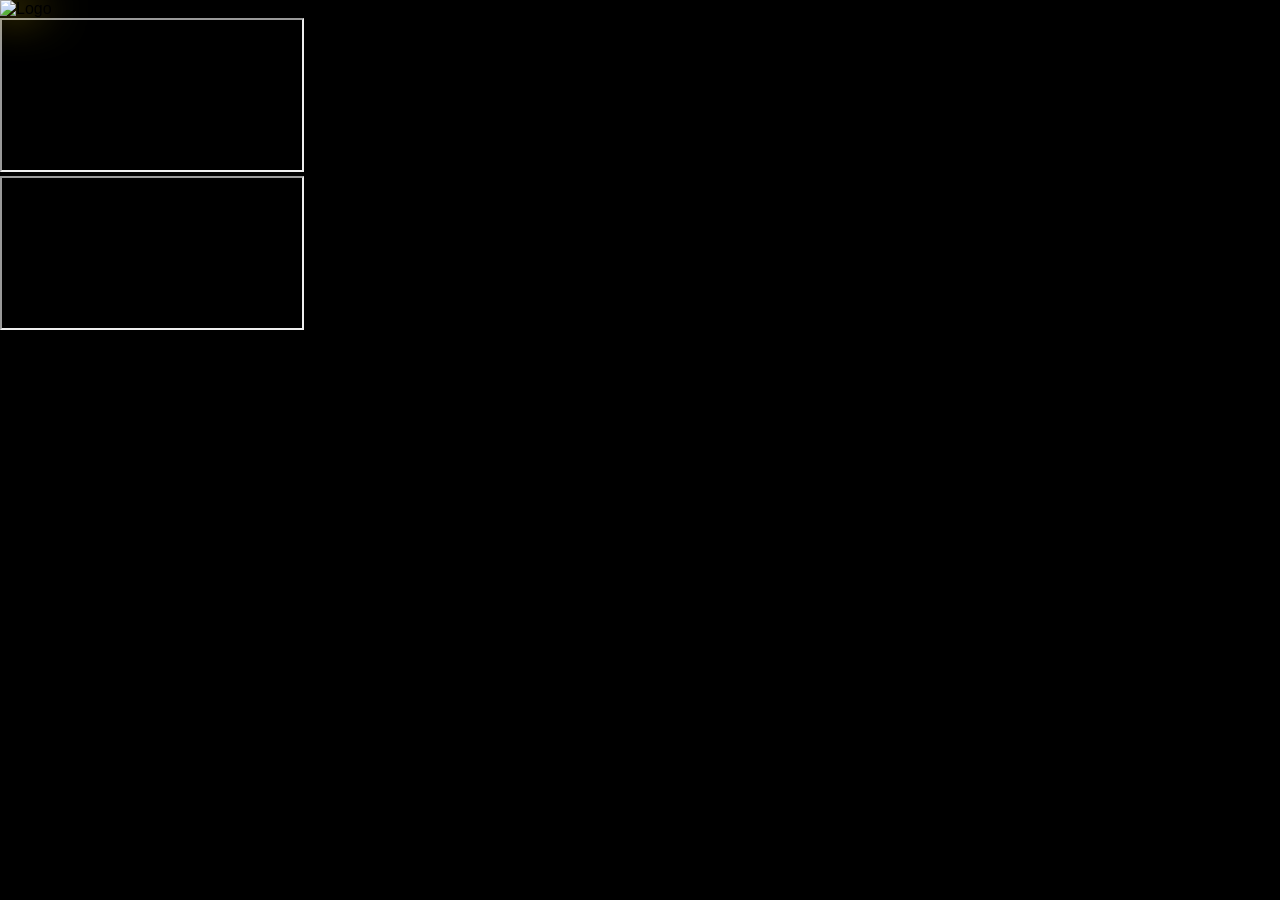
==== index.html @ 2148a247 "Create index.html" ====
<!DOCTYPE html>
<html lang="en">
<head>
    <meta charset="UTF-8">
    <meta name="viewport" content="width=device-width, initial-scale=1.0">
    <title>Glory Ministry Overlay</title>
    <link rel="stylesheet" href="overlay.css">
</head>

<body>

    <!-- LOGO (Top Left) -->
    <img id="logo" src="logo.png" alt="Logo">

    <!-- SCENE 1 -->
    <div id="scene1" class="scene active">
        <iframe id="camera1" class="camera-full" src="" allow="camera; microphone"></iframe>

        <!-- Lower Third -->
        <div id="lowerthird" class="lowerthird"></div>

        <!-- Ticker -->
        <div id="ticker-container">
            <div id="ticker"></div>
        </div>
    </div>

    <!-- SCENE 2 -->
    <div id="scene2" class="scene">
        <div class="scene2-layout">

            <!-- Camera Left -->
            <iframe id="camera2" class="camera-left" src="" allow="camera; microphone"></iframe>

            <!-- Scripture Right -->
            <div id="scripture" class="scripture"></div>
        </div>

        <!-- Lower Third -->
        <div id="lowerthird2" class="lowerthird"></div>

        <!-- Ticker -->
        <div id="ticker-container2">
            <div id="ticker2"></div>
        </div>
    </div>

    <script>
        // Receive messages from control panel
        window.addEventListener("message", (event) => {
            const data = event.data;

            if (data.type === "lowerthird") {
                document.getElementById("lowerthird").innerText = data.text;
                document.getElementById("lowerthird2").innerText = data.text;
            }

            if (data.type === "ticker") {
                document.getElementById("ticker").innerText = data.text;
                document.getElementById("ticker2").innerText = data.text;
            }

            if (data.type === "scripture") {
                document.getElementById("scripture").innerHTML = data.text;
            }

            if (data.type === "scene") {
                document.getElementById("scene1").classList.remove("active");
                document.getElementById("scene2").classList.remove("active");

                document.getElementById(data.scene).classList.add("active");
            }

            if (data.type === "camera") {
                document.getElementById("camera1").src = data.url;
                document.getElementById("camera2").src = data.url;
            }
        });
    </script>

</body>
</html>
---- overlay.css ----
body {
    margin: 0;
    background: black;
    overflow: hidden;
    font-family: Arial, sans-serif;
}

#overlay {
    position: absolute;
    width: 100%;
    height: 100%;
    top: 0;
    left: 0;
    display: flex;
    flex-direction: column;
    justify-content: center;
    align-items: center;
    opacity: 0;
    animation: fadeIn 2s forwards;
}

#logo {
    width: 300px;
    filter: drop-shadow(0 0 20px gold);
    animation: glow 3s infinite alternate;
}

#title {
    margin-top: 20px;
    font-size: 40px;
    color: gold;
    text-shadow: 0 0 15px gold;
    animation: shimmer 3s infinite;
}

@keyframes fadeIn {
    from { opacity: 0; }
    to { opacity: 1; }
}

@keyframes glow {
    from { filter: drop-shadow(0 0 5px gold); }
    to { filter: drop-shadow(0 0 25px gold); }
}

@keyframes shimmer {
    0% { opacity: 0.5; }
    50% { opacity: 1; }
    100% { opacity: 0.5; }
}
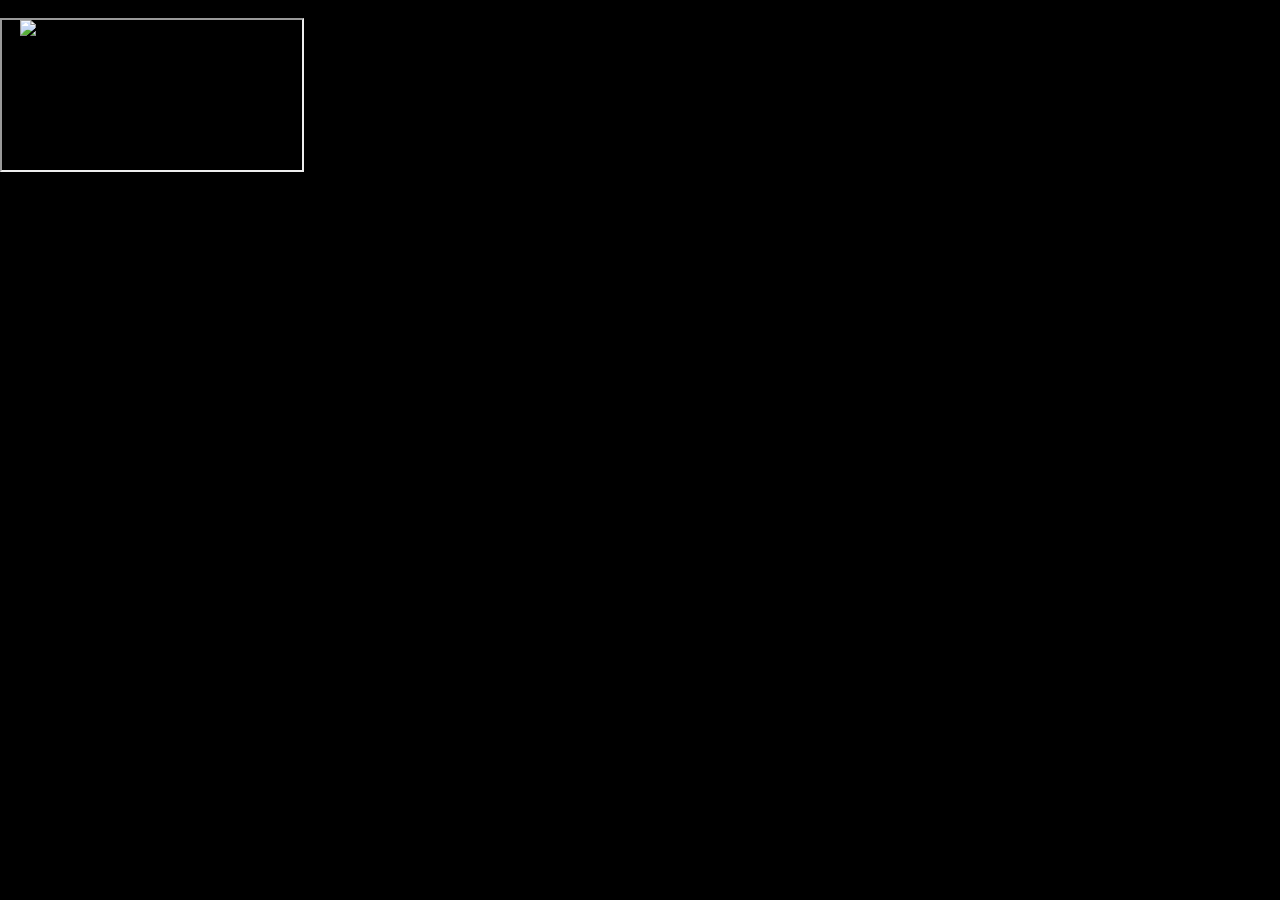
==== commit 69f0e44a: "Create index.html" ====
--- a/index.html
+++ b/index.html
@@ -1,82 +1,22 @@
 <!DOCTYPE html>
-<html lang="en">
+<html>
 <head>
     <meta charset="UTF-8">
-    <meta name="viewport" content="width=device-width, initial-scale=1.0">
-    <title>Glory Ministry Overlay</title>
+    <title>Overlay Test</title>
     <link rel="stylesheet" href="overlay.css">
 </head>
 
 <body>
 
-    <!-- LOGO (Top Left) -->
-    <img id="logo" src="logo.png" alt="Logo">
+    <img id="logo" src="logo.png">
 
-    <!-- SCENE 1 -->
-    <div id="scene1" class="scene active">
-        <iframe id="camera1" class="camera-full" src="" allow="camera; microphone"></iframe>
+    <div id="lowerthird">LOWER THIRD TEST</div>
 
-        <!-- Lower Third -->
-        <div id="lowerthird" class="lowerthird"></div>
-
-        <!-- Ticker -->
-        <div id="ticker-container">
-            <div id="ticker"></div>
-        </div>
+    <div id="ticker-container">
+        <div id="ticker">THIS IS A TICKER TEST — IF YOU SEE THIS, THE OVERLAY WORKS</div>
     </div>
 
-    <!-- SCENE 2 -->
-    <div id="scene2" class="scene">
-        <div class="scene2-layout">
-
-            <!-- Camera Left -->
-            <iframe id="camera2" class="camera-left" src="" allow="camera; microphone"></iframe>
-
-            <!-- Scripture Right -->
-            <div id="scripture" class="scripture"></div>
-        </div>
-
-        <!-- Lower Third -->
-        <div id="lowerthird2" class="lowerthird"></div>
-
-        <!-- Ticker -->
-        <div id="ticker-container2">
-            <div id="ticker2"></div>
-        </div>
-    </div>
-
-    <script>
-        // Receive messages from control panel
-        window.addEventListener("message", (event) => {
-            const data = event.data;
-
-            if (data.type === "lowerthird") {
-                document.getElementById("lowerthird").innerText = data.text;
-                document.getElementById("lowerthird2").innerText = data.text;
-            }
-
-            if (data.type === "ticker") {
-                document.getElementById("ticker").innerText = data.text;
-                document.getElementById("ticker2").innerText = data.text;
-            }
-
-            if (data.type === "scripture") {
-                document.getElementById("scripture").innerHTML = data.text;
-            }
-
-            if (data.type === "scene") {
-                document.getElementById("scene1").classList.remove("active");
-                document.getElementById("scene2").classList.remove("active");
-
-                document.getElementById(data.scene).classList.add("active");
-            }
-
-            if (data.type === "camera") {
-                document.getElementById("camera1").src = data.url;
-                document.getElementById("camera2").src = data.url;
-            }
-        });
-    </script>
+    <iframe id="camera" src="" allow="camera; microphone"></iframe>
 
 </body>
 </html>
--- a/overlay.css
+++ b/overlay.css
@@ -1,50 +1,99 @@
 body {
     margin: 0;
+    overflow: hidden;
     background: black;
-    overflow: hidden;
     font-family: Arial, sans-serif;
 }
 
-#overlay {
-    position: absolute;
-    width: 100%;
-    height: 100%;
-    top: 0;
-    left: 0;
-    display: flex;
-    flex-direction: column;
-    justify-content: center;
-    align-items: center;
-    opacity: 0;
-    animation: fadeIn 2s forwards;
+/* SCENE CONTROL */
+.scene {
+    display: none;
+    width: 100vw;
+    height: 100vh;
 }
 
-#logo {
-    width: 300px;
-    filter: drop-shadow(0 0 20px gold);
-    animation: glow 3s infinite alternate;
+.scene.active {
+    display: block;
 }
 
-#title {
-    margin-top: 20px;
-    font-size: 40px;
-    color: gold;
-    text-shadow: 0 0 15px gold;
-    animation: shimmer 3s infinite;
+/* LOGO */
+#logo {
+    position: absolute;
+    top: 20px;
+    left: 20px;
+    width: 120px;
+    z-index: 50;
 }
 
-@keyframes fadeIn {
-    from { opacity: 0; }
-    to { opacity: 1; }
+/* CAMERA FULL (Scene 1) */
+.camera-full {
+    width: 100vw;
+    height: 100vh;
+    border: none;
 }
 
-@keyframes glow {
-    from { filter: drop-shadow(0 0 5px gold); }
-    to { filter: drop-shadow(0 0 25px gold); }
+/* SCENE 2 LAYOUT */
+.scene2-layout {
+    display: flex;
+    width: 100vw;
+    height: 100vh;
 }
 
-@keyframes shimmer {
-    0% { opacity: 0.5; }
-    50% { opacity: 1; }
-    100% { opacity: 0.5; }
+/* CAMERA LEFT (Scene 2) */
+.camera-left {
+    width: 45vw;
+    height: 100vh;
+    border: none;
 }
+
+/* SCRIPTURE PANEL */
+.scripture {
+    width: 55vw;
+    height: 100vh;
+    padding: 40px;
+    font-size: 2.4rem;
+    color: white;
+    background: rgba(0,0,0,0.45);
+    backdrop-filter: blur(10px);
+    overflow-y: auto;
+}
+
+/* LOWER THIRD */
+.lowerthird {
+    position: absolute;
+    bottom: 120px;
+    left: 50%;
+    transform: translateX(-50%);
+    padding: 12px 40px;
+    background: rgba(0,0,0,0.6);
+    color: white;
+    font-size: 2rem;
+    border-radius: 8px;
+    z-index: 40;
+}
+
+/* TICKER */
+#ticker-container,
+#ticker-container2 {
+    position: absolute;
+    bottom: 0;
+    width: 100vw;
+    height: 60px;
+    overflow: hidden;
+    background: rgba(0,0,0,0.7);
+}
+
+#ticker,
+#ticker2 {
+    position: absolute;
+    white-space: nowrap;
+    color: gold;
+    font-size: 2rem;
+    padding-left: 100%;
+    animation: scroll 18s linear infinite;
+}
+
+@keyframes scroll {
+    from { transform: translateX(0); }
+    to { transform: translateX(-100%); }
+}
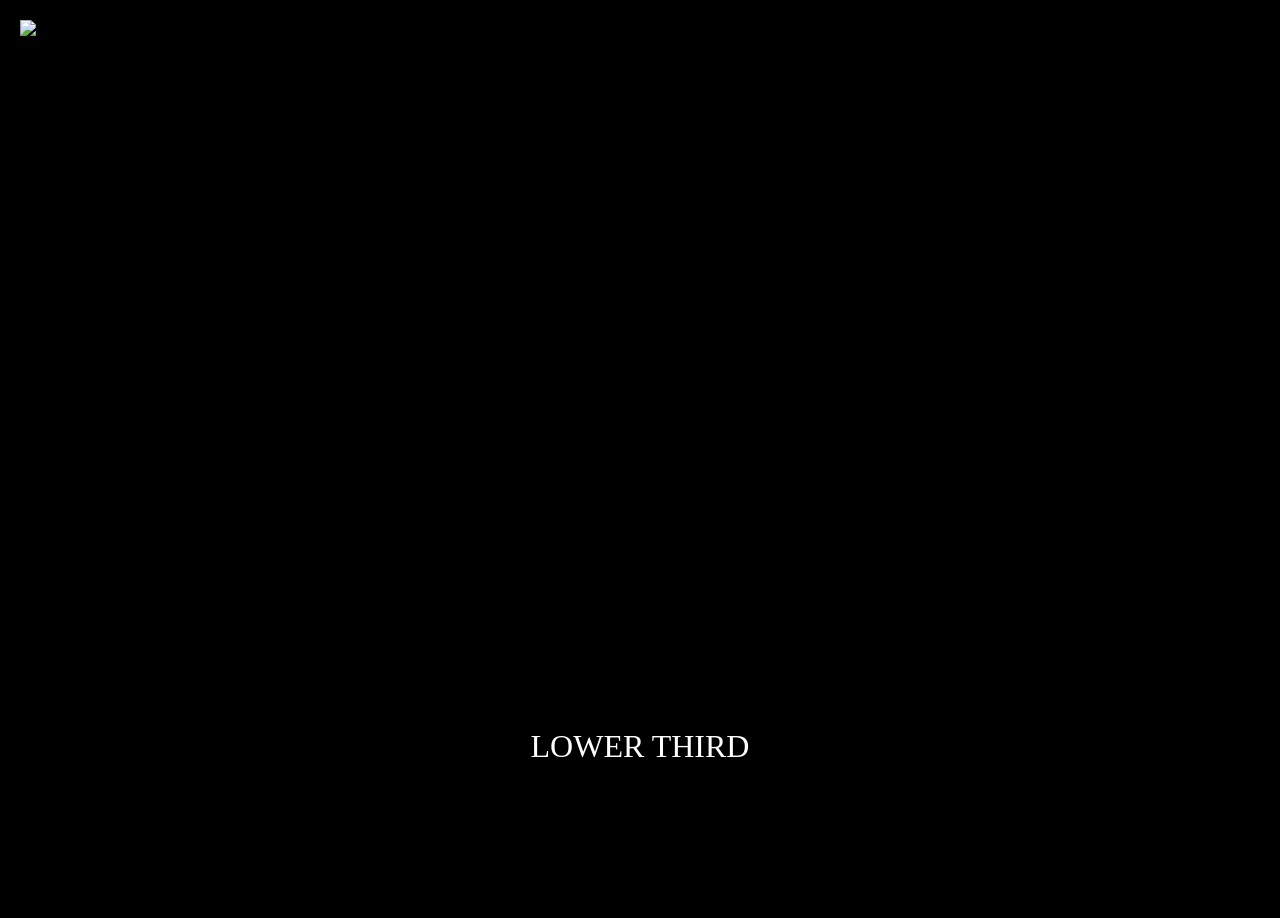
==== commit bebda9b5: "Create index.html" ====
--- a/index.html
+++ b/index.html
@@ -2,21 +2,63 @@
 <html>
 <head>
     <meta charset="UTF-8">
-    <title>Overlay Test</title>
+    <title>Connection Test Overlay</title>
     <link rel="stylesheet" href="overlay.css">
 </head>
 
 <body>
 
+    <!-- CONNECTION STATUS -->
+    <div id="status" class="status disconnected">NOT CONNECTED</div>
+
+    <!-- LOGO -->
     <img id="logo" src="logo.png">
 
-    <div id="lowerthird">LOWER THIRD TEST</div>
+    <!-- LOWER THIRD -->
+    <div id="lowerthird">LOWER THIRD</div>
 
+    <!-- TICKER -->
     <div id="ticker-container">
-        <div id="ticker">THIS IS A TICKER TEST — IF YOU SEE THIS, THE OVERLAY WORKS</div>
+        <div id="ticker">TICKER TEXT</div>
     </div>
 
+    <!-- CAMERA -->
     <iframe id="camera" src="" allow="camera; microphone"></iframe>
+
+    <script>
+        let connected = false;
+
+        // If no message received in 3 seconds → NOT CONNECTED
+        setTimeout(() => {
+            if (!connected) {
+                document.getElementById("status").innerText = "NOT CONNECTED";
+                document.getElementById("status").className = "status disconnected";
+            }
+        }, 3000);
+
+        // Listen for messages
+        window.addEventListener("message", (event) => {
+            connected = true;
+
+            // Update status
+            document.getElementById("status").innerText = "CONNECTED";
+            document.getElementById("status").className = "status connected";
+
+            const data = event.data;
+
+            if (data.type === "lowerthird") {
+                document.getElementById("lowerthird").innerText = data.text;
+            }
+
+            if (data.type === "ticker") {
+                document.getElementById("ticker").innerText = data.text;
+            }
+
+            if (data.type === "camera") {
+                document.getElementById("camera").src = data.url;
+            }
+        });
+    </script>
 
 </body>
 </html>
--- a/overlay.css
+++ b/overlay.css
@@ -1,96 +1,56 @@
 body {
     margin: 0;
+    background: black;
     overflow: hidden;
-    background: black;
-    font-family: Arial, sans-serif;
 }
 
-/* SCENE CONTROL */
-.scene {
-    display: none;
+/* Camera full screen */
+#camera {
+    position: absolute;
     width: 100vw;
     height: 100vh;
+    border: none;
 }
 
-.scene.active {
-    display: block;
-}
-
-/* LOGO */
+/* Logo top-left */
 #logo {
     position: absolute;
     top: 20px;
     left: 20px;
     width: 120px;
-    z-index: 50;
+    z-index: 10;
 }
 
-/* CAMERA FULL (Scene 1) */
-.camera-full {
-    width: 100vw;
-    height: 100vh;
-    border: none;
-}
-
-/* SCENE 2 LAYOUT */
-.scene2-layout {
-    display: flex;
-    width: 100vw;
-    height: 100vh;
-}
-
-/* CAMERA LEFT (Scene 2) */
-.camera-left {
-    width: 45vw;
-    height: 100vh;
-    border: none;
-}
-
-/* SCRIPTURE PANEL */
-.scripture {
-    width: 55vw;
-    height: 100vh;
-    padding: 40px;
-    font-size: 2.4rem;
-    color: white;
-    background: rgba(0,0,0,0.45);
-    backdrop-filter: blur(10px);
-    overflow-y: auto;
-}
-
-/* LOWER THIRD */
-.lowerthird {
+/* Lower third */
+#lowerthird {
     position: absolute;
     bottom: 120px;
     left: 50%;
     transform: translateX(-50%);
-    padding: 12px 40px;
-    background: rgba(0,0,0,0.6);
+    background: rgba(0,0,0,0.7);
     color: white;
+    padding: 15px 40px;
     font-size: 2rem;
-    border-radius: 8px;
-    z-index: 40;
+    z-index: 10;
 }
 
-/* TICKER */
-#ticker-container,
-#ticker-container2 {
+/* Ticker */
+#ticker-container {
     position: absolute;
     bottom: 0;
     width: 100vw;
     height: 60px;
+    background: rgba(0,0,0,0.7);
     overflow: hidden;
-    background: rgba(0,0,0,0.7);
 }
 
-#ticker,
-#ticker2 {
+#ticker {
     position: absolute;
     white-space: nowrap;
     color: gold;
     font-size: 2rem;
     padding-left: 100%;
-    animation: scroll 18s linear infinite;
+    animation: scroll 15s linear infinite;
 }
 
 @keyframes scroll {
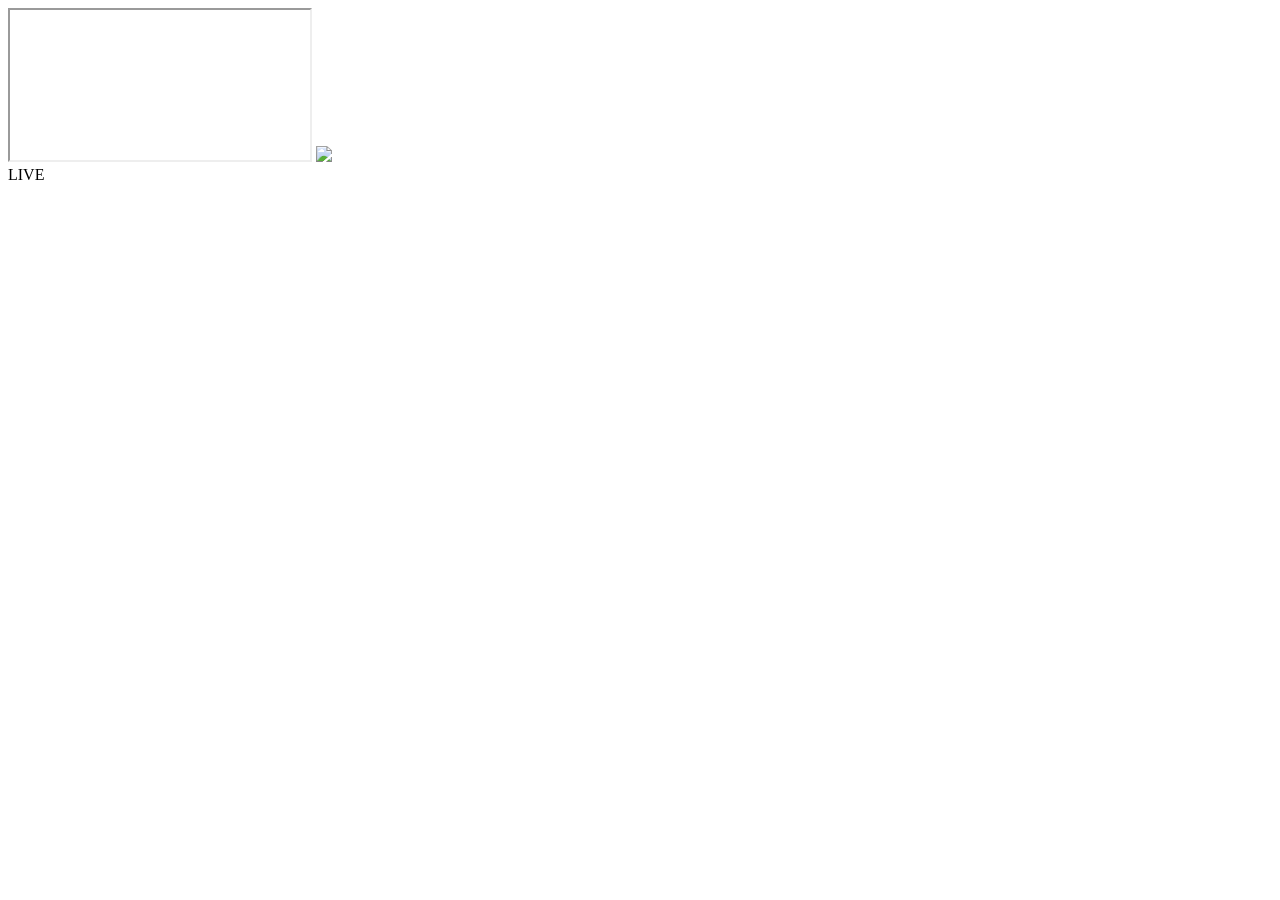
==== commit 609c3832: "Update index.html" ====
--- a/index.html
+++ b/index.html
@@ -2,63 +2,73 @@
 <html>
 <head>
     <meta charset="UTF-8">
-    <title>Connection Test Overlay</title>
-    <link rel="stylesheet" href="overlay.css">
+    <title>GloryMinistry Overlay</title>
+    <link rel="stylesheet" href="Overlay.css">
 </head>
 
 <body>
 
-    <!-- CONNECTION STATUS -->
-    <div id="status" class="status disconnected">NOT CONNECTED</div>
+<!-- CAMERA FEED -->
+<iframe id="cameraFrame" src="" allow="camera; microphone"></iframe>
 
-    <!-- LOGO -->
-    <img id="logo" src="logo.png">
+<!-- LOGO -->
+<img id="logo" src="logo.png">
 
-    <!-- LOWER THIRD -->
-    <div id="lowerthird">LOWER THIRD</div>
+<!-- LIVE BADGE -->
+<div id="liveBadge">LIVE</div>
 
-    <!-- TICKER -->
-    <div id="ticker-container">
-        <div id="ticker">TICKER TEXT</div>
-    </div>
+<!-- LOWER THIRD -->
+<div id="lowerthird">
+    <div id="lowerthird-text"></div>
+</div>
 
-    <!-- CAMERA -->
-    <iframe id="camera" src="" allow="camera; microphone"></iframe>
+<!-- SCRIPTURE -->
+<div id="scripture">
+    <div id="scripture-text"></div>
+</div>
 
-    <script>
-        let connected = false;
+<!-- TICKER -->
+<div id="ticker">
+    <div id="ticker-content"></div>
+</div>
 
-        // If no message received in 3 seconds → NOT CONNECTED
-        setTimeout(() => {
-            if (!connected) {
-                document.getElementById("status").innerText = "NOT CONNECTED";
-                document.getElementById("status").className = "status disconnected";
-            }
-        }, 3000);
+<!-- SCENES -->
+<div id="scene1" class="scene active"></div>
+<div id="scene2" class="scene"></div>
 
-        // Listen for messages
-        window.addEventListener("message", (event) => {
-            connected = true;
+<script>
+window.addEventListener("message", (event) => {
+    const data = event.data;
 
-            // Update status
-            document.getElementById("status").innerText = "CONNECTED";
-            document.getElementById("status").className = "status connected";
+    if (data.type === "ticker") {
+        document.getElementById("ticker-content").innerText = data.text;
+    }
 
-            const data = event.data;
+    if (data.type === "lowerthird") {
+        const lt = document.getElementById("lowerthird");
+        document.getElementById("lowerthird-text").innerText = data.text;
+        lt.classList.add("show");
+        setTimeout(() => lt.classList.remove("show"), 8000);
+    }
 
-            if (data.type === "lowerthird") {
-                document.getElementById("lowerthird").innerText = data.text;
-            }
+    if (data.type === "scripture") {
+        document.getElementById("scripture-text").innerText = data.text;
+    }
 
-            if (data.type === "ticker") {
-                document.getElementById("ticker").innerText = data.text;
-            }
+    if (data.type === "camera") {
+        document.getElementById("cameraFrame").src = data.url;
+    }
 
-            if (data.type === "camera") {
-                document.getElementById("camera").src = data.url;
-            }
-        });
-    </script>
+    if (data.type === "scene") {
+        document.querySelectorAll(".scene").forEach(s => s.classList.remove("active"));
+        document.getElementById(data.scene).classList.add("active");
+    }
+
+    if (data.type === "live") {
+        document.getElementById("liveBadge").style.display = data.state ? "block" : "none";
+    }
+});
+</script>
 
 </body>
 </html>
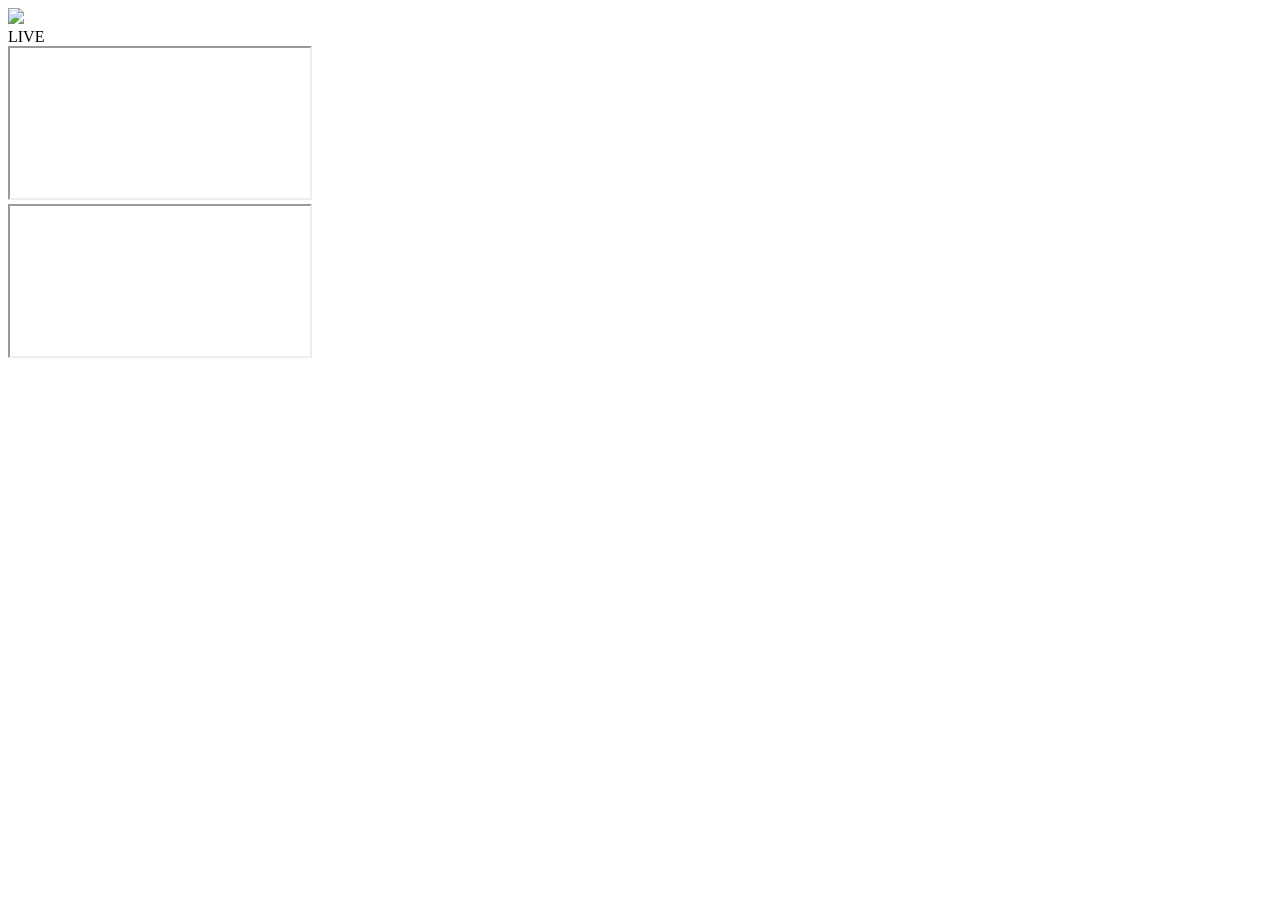
==== commit 3478a811: "Create index.html" ====
--- a/index.html
+++ b/index.html
@@ -8,42 +8,56 @@
 
 <body>
 
-<!-- CAMERA FEED -->
-<iframe id="cameraFrame" src="" allow="camera; microphone"></iframe>
-
-<!-- LOGO -->
+<!-- GLOBAL ELEMENTS (always visible) -->
 <img id="logo" src="logo.png">
-
-<!-- LIVE BADGE -->
 <div id="liveBadge">LIVE</div>
-
-<!-- LOWER THIRD -->
-<div id="lowerthird">
-    <div id="lowerthird-text"></div>
-</div>
-
-<!-- SCRIPTURE -->
-<div id="scripture">
-    <div id="scripture-text"></div>
-</div>
 
 <!-- TICKER -->
 <div id="ticker">
     <div id="ticker-content"></div>
 </div>
 
-<!-- SCENES -->
-<div id="scene1" class="scene active"></div>
-<div id="scene2" class="scene"></div>
+<!-- SCENE 1 -->
+<div id="scene1" class="scene active">
+
+    <!-- CAMERA -->
+    <iframe id="cameraFrame" class="camera" src="" allow="camera; microphone"></iframe>
+
+    <!-- LOWER THIRD -->
+    <div id="lowerthird">
+        <div id="lowerthird-text"></div>
+    </div>
+
+    <!-- SCRIPTURE -->
+    <div id="scripture">
+        <div id="scripture-text"></div>
+    </div>
+
+</div>
+
+<!-- SCENE 2 -->
+<div id="scene2" class="scene">
+
+    <!-- CAMERA (optional for scene 2) -->
+    <iframe id="cameraFrame2" class="camera" src="" allow="camera; microphone"></iframe>
+
+    <!-- SCRIPTURE (bigger panel for scene 2) -->
+    <div id="scripture2" class="scripture-panel">
+        <div id="scripture2-text"></div>
+    </div>
+
+</div>
 
 <script>
 window.addEventListener("message", (event) => {
     const data = event.data;
 
+    // TICKER
     if (data.type === "ticker") {
         document.getElementById("ticker-content").innerText = data.text;
     }
 
+    // LOWER THIRD
     if (data.type === "lowerthird") {
         const lt = document.getElementById("lowerthird");
         document.getElementById("lowerthird-text").innerText = data.text;
@@ -51,19 +65,25 @@
         setTimeout(() => lt.classList.remove("show"), 8000);
     }
 
+    // SCRIPTURE (Scene 1)
     if (data.type === "scripture") {
         document.getElementById("scripture-text").innerText = data.text;
+        document.getElementById("scripture2-text").innerText = data.text;
     }
 
+    // CAMERA FEED (both scenes)
     if (data.type === "camera") {
         document.getElementById("cameraFrame").src = data.url;
+        document.getElementById("cameraFrame2").src = data.url;
     }
 
+    // SCENE SWITCH
     if (data.type === "scene") {
         document.querySelectorAll(".scene").forEach(s => s.classList.remove("active"));
         document.getElementById(data.scene).classList.add("active");
     }
 
+    // LIVE BADGE
     if (data.type === "live") {
         document.getElementById("liveBadge").style.display = data.state ? "block" : "none";
     }
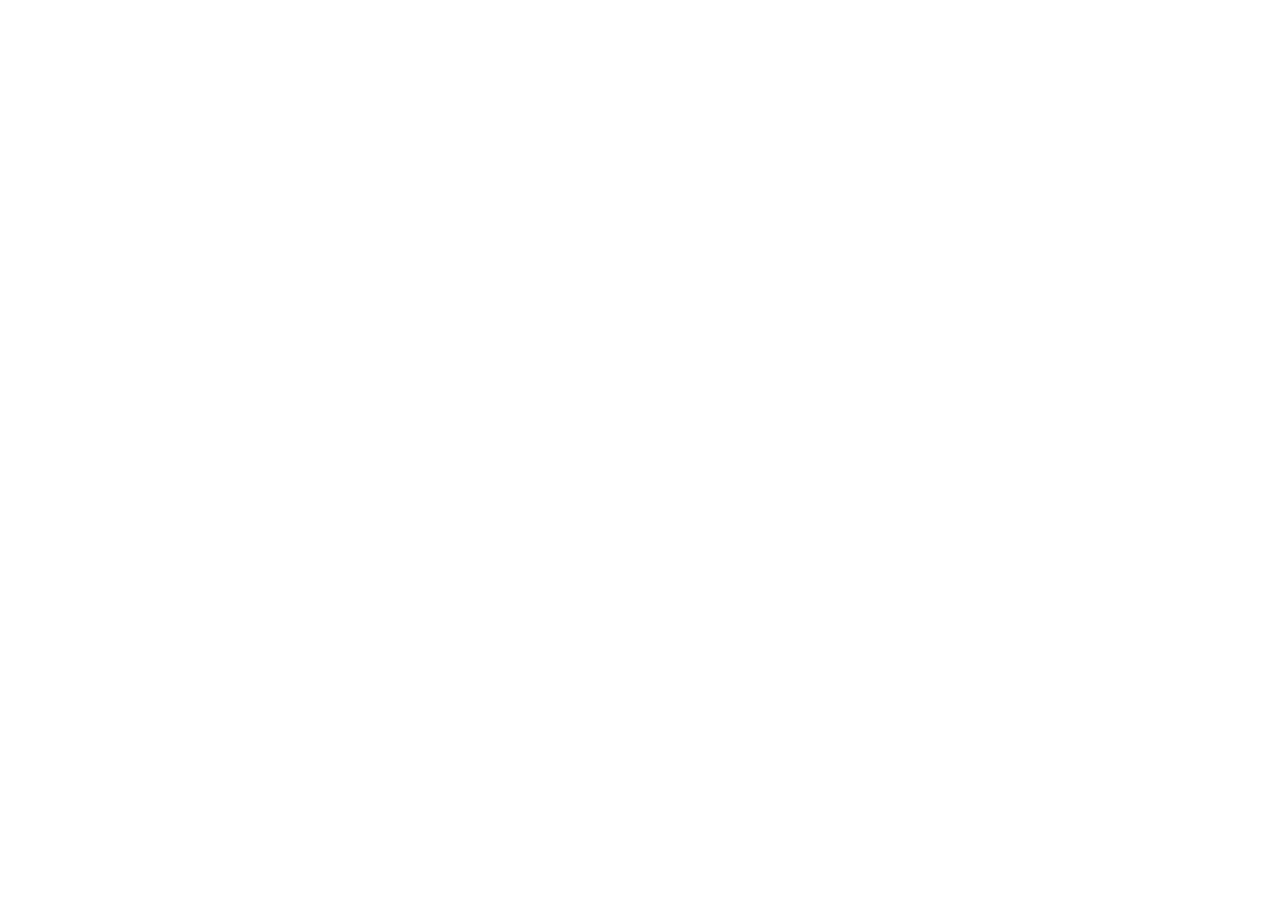
==== commit 3000a837: "Update index.html" ====
--- a/index.html
+++ b/index.html
@@ -1,93 +1,84 @@
 <!DOCTYPE html>
 <html>
 <head>
-    <meta charset="UTF-8">
-    <title>GloryMinistry Overlay</title>
-    <link rel="stylesheet" href="Overlay.css">
+  <meta charset="UTF-8">
+  <title>Overlay Output</title>
+  <link rel="stylesheet" href="overlay.css">
 </head>
 
 <body>
+<div class="overlay-root">
 
-<!-- GLOBAL ELEMENTS (always visible) -->
-<img id="logo" src="logo.png">
-<div id="liveBadge">LIVE</div>
+  <!-- QUARTER SCREEN MONITOR -->
+  <div class="monitor-quarter">
+    <iframe id="monitorFeed" src="https://vdo.ninja/?view=AKMStream
+&quality=0
+&codec=h264
+&proaudio
+&stereo=1
+&audiobitrate=256
+&samplerate=48000
+&channels=2
+&cleanoutput
+&novideo=0
+&autoplay=1" frameborder="0"></iframe>
+  </div>
 
-<!-- TICKER -->
-<div id="ticker">
-    <div id="ticker-content"></div>
-</div>
+  <!-- LIVE BUG -->
+  <div id="liveBug" class="live-bug" style="display:none;">
+    <div class="live-dot"></div> LIVE
+  </div>
 
-<!-- SCENE 1 -->
-<div id="scene1" class="scene active">
+  <!-- LOWER THIRD -->
+  <div id="lowerthird" class="lowerthird" style="display:none;">
+    <div id="lt-title" class="lowerthird-title"></div>
+    <div id="lt-sub" class="lowerthird-subtitle"></div>
+  </div>
 
-    <!-- CAMERA -->
-    <iframe id="cameraFrame" class="camera" src="" allow="camera; microphone"></iframe>
-
-    <!-- LOWER THIRD -->
-    <div id="lowerthird">
-        <div id="lowerthird-text"></div>
+  <!-- TICKER -->
+  <div id="ticker" class="ticker-bar" style="display:none;">
+    <div class="ticker-label">NEWS</div>
+    <div class="ticker-track">
+      <div id="tickerText" class="ticker-text"></div>
     </div>
-
-    <!-- SCRIPTURE -->
-    <div id="scripture">
-        <div id="scripture-text"></div>
-    </div>
-
-</div>
-
-<!-- SCENE 2 -->
-<div id="scene2" class="scene">
-
-    <!-- CAMERA (optional for scene 2) -->
-    <iframe id="cameraFrame2" class="camera" src="" allow="camera; microphone"></iframe>
-
-    <!-- SCRIPTURE (bigger panel for scene 2) -->
-    <div id="scripture2" class="scripture-panel">
-        <div id="scripture2-text"></div>
-    </div>
+  </div>
 
 </div>
 
 <script>
-window.addEventListener("message", (event) => {
-    const data = event.data;
+/* WebSocket Receiver */
+const ws = new WebSocket("ws://localhost:8080");
 
-    // TICKER
-    if (data.type === "ticker") {
-        document.getElementById("ticker-content").innerText = data.text;
+ws.onmessage = (event) => {
+  const msg = JSON.parse(event.data);
+
+  if (msg.type === "live") {
+    document.getElementById("liveBug").style.display = msg.state ? "flex" : "none";
+  }
+
+  if (msg.type === "lowerthird") {
+    if (msg.state) {
+      document.getElementById("lowerthird").style.display = "flex";
+      document.getElementById("lt-title").innerText = msg.title;
+      document.getElementById("lt-sub").innerText = msg.subtitle;
+    } else {
+      document.getElementById("lowerthird").style.display = "none";
     }
+  }
 
-    // LOWER THIRD
-    if (data.type === "lowerthird") {
-        const lt = document.getElementById("lowerthird");
-        document.getElementById("lowerthird-text").innerText = data.text;
-        lt.classList.add("show");
-        setTimeout(() => lt.classList.remove("show"), 8000);
+  if (msg.type === "ticker") {
+    if (msg.state) {
+      document.getElementById("ticker").style.display = "flex";
+      document.getElementById("tickerText").innerText = msg.text;
+    } else {
+      document.getElementById("ticker").style.display = "none";
     }
+  }
 
-    // SCRIPTURE (Scene 1)
-    if (data.type === "scripture") {
-        document.getElementById("scripture-text").innerText = data.text;
-        document.getElementById("scripture2-text").innerText = data.text;
-    }
-
-    // CAMERA FEED (both scenes)
-    if (data.type === "camera") {
-        document.getElementById("cameraFrame").src = data.url;
-        document.getElementById("cameraFrame2").src = data.url;
-    }
-
-    // SCENE SWITCH
-    if (data.type === "scene") {
-        document.querySelectorAll(".scene").forEach(s => s.classList.remove("active"));
-        document.getElementById(data.scene).classList.add("active");
-    }
-
-    // LIVE BADGE
-    if (data.type === "live") {
-        document.getElementById("liveBadge").style.display = data.state ? "block" : "none";
-    }
-});
+  if (msg.type === "monitor") {
+    document.getElementById("monitorFeed").src = msg.url;
+  }
+};
 </script>
 
 </body>
